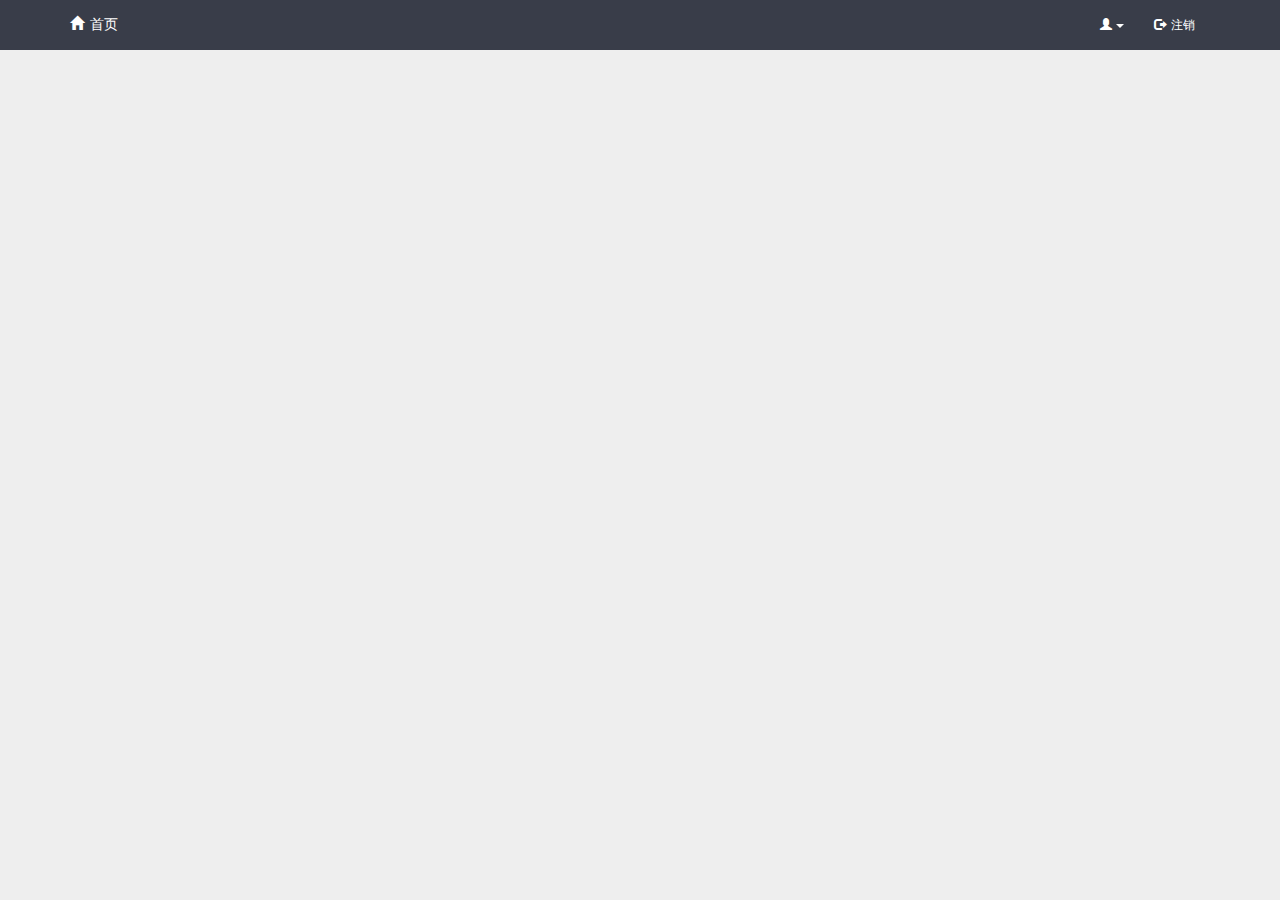
==== WebRoot/club/cardType.html @ cd8245d3 "初始导入" ====
<!DOCTYPE html>
<html>
    <head lang="en">
        <meta charset="UTF-8">
        <title></title>
        <link type="text/css" rel="stylesheet" href="../css/bootstrap.min.css" />
		<link type="text/css" rel="stylesheet" href="../css/bootstrap-dialog.min.css">
        <link type="text/css" rel="stylesheet" href="../css/commone.css" />
        <script type="text/javascript" src="../js/jquery-1.11.1.min.js"></script>
        <script type="text/javascript" src="../js/bootstrap.min.js"></script>
        <script type="text/javascript" src="../js/bootstrap-dialog.min.js"></script>
        <script type="text/javascript" src="../js/bootstrap-pagy.min.js"></script>
        <script type="text/javascript" src="../js/common.js"></script>
        <script type="text/javascript" src="./js/cardType.js"></script>
		<script type="text/javascript" src="../plugin/num/js/num-alignment.js"></script>
        <!--[if lt IE 9]>
            <script src="//cdn.bootcss.com/html5shiv/3.7.2/html5shiv.min.js"></script>
            <script src="//cdn.bootcss.com/respond.js/1.4.2/respond.min.js"></script>
        <![endif]-->
    </head>
    <body>
        <div class="nav navbar navbar-inverse navbar-fixed-top">
            <div class="container">
               <a href="../index.html" class="navbar-brand"><span class="glyphicon glyphicon-home"></span>&nbsp;首页</a>
               <ul class="nav navbar-nav" id="nav-box-ul"></ul>
               <ul class="nav navbar-nav pull-right">
 <li class="dropdown"><a href="#" class="dropdown-toggle" data-toggle="dropdown"><span class="glyphicon glyphicon-user"></span><span class="acctInfo"></span><b class="caret"></b></a><ul class="dropdown-menu"><li><a href="../modify_password.html" data-toggle="modal" data-target="#modifyPassword" >修改密码</a></li><li><a href="#">我的</a></li><li><a href="#">Jasper Report</a></li></ul></li>
                	<li><a href="javascript:void(0)" onclick="exit()"><span class="glyphicon glyphicon-log-out"></span>&nbsp;注销</a></li>
               </ul>
            </div>
        </div>
        <div class="container main hide">
            <div class="row">
           		<ol class="breadcrumb"></ol>
				<div class="row main-page">
					<div class="col-lg-8"> 
					<div class="input-group">
							<input type="text" class="form-control search-val" placeholder="请输入名称或描述" maxlength="64">
							<span class="input-group-btn"><button class="btn btn-primary" type="button" onclick="$.search()"><span class="glyphicon glyphicon-search"></span>搜索</button></span>
						</div>
					</div>
					<div class="col-lg-2"></div>
					<div class="col-lg-2"><button type="button" class="btn btn-primary float-right add-btn hide" onclick="showAddBox()"><span class="glyphicon glyphicon-plus"></span>新增会员卡</button></div>
				</div>
				<table class="table table-bordered table-hover" style="margin-top:20px;">
					<thead>
						<th style="width:70px;">编号</th>
						<th style="width:130px;">会员卡名称</th>
						<th style="width:130px;">创建时间</th>
						<th style="width:100px;">价钱</th>
						<th style="width:100px;">总次数</th>
						<th style="width:120px;">有效期</th>
						<th style="width:120px;">卡数量</th>
						<th>操作</th>
					</thead>
					<tbody class="tbody"></tbody>
				</table>
				<nav id="pagination"><ul class="pagination"></ul></nav>
				
            </div>
        </div>

  <!--      自定义类型：<input id="3" user_data="test" value="5"/><br><br>
        不可编辑:<input id="1" class="alignment" value="15.1"/><br><br>
        可编辑:<input class="alignment" data-edit="true" value="0" data-step="5" data-digit="0" /><br><br>
	自定义数据：<input id="5" class="alignment" data-step="1" data-min="1" data-max="12" data-digit="0" value="1"/><br><br>
	设置长度:<input id="6"  style="width:100px;" class="alignment" value="15.1"/>-->
	
	<script>
		// 自定义类型：参数为数组，可多条数据
	//	alignmentFns.createType([{"test": {"step" : 20, "min" : 10, "max" : 999, "digit" : 0}}]);
		// 初始化
		//alignmentFns.initialize();
		// 销毁
		//alignmentFns.destroy();
		// js动态改变数据
		//$("#4").attr("data-max", "12")
		// 初始化
		//alignmentFns.initialize();
	</script>
        <div class="modal fade add-box sm-modal">
			<div class="modal-dialog">
				<div class="modal-content">
					<div class="modal-header"><h4 class="modal-title">添加会员卡信息</h4></div>
					<div class="modal-body">
					<form class="form-horizontal" id="cardtype">
					  <div class="form-group">
					    <label for="firstname" class="col-sm-3 control-label">名称:</label>
					    <div class="col-sm-9">
					      <input type="text" class="form-control typename" name="typename" placeholder="请输入名称">
					    </div>
					  </div>
					  <div class="form-group">
					    <label for="lastname" class="col-sm-3 control-label">有效期:</label>
					    <div class="col-sm-9">
					    	<input id='b' class="form-control float-left validtime"  name="validtime" data-step="1" data-digit="0" data-min="1" data-max="12" value="1"/>
					    	<span class="help-block">自会员卡创办日期开始计算,逾期自动作废,单位:(月)</span>
					    	
					    </div>
					  </div>
					  <div class="form-group">
					    <label for="lastname" class="col-sm-3 control-label">总次数:</label>
					    <div class="col-sm-9">
					    <input id='a' type="number" name="usertimes" class="form-control float-left usertimes" min="0" />	
					     <span class="help-block">如果次数为0,则只能本人消费,并且每次消费一次</span>
					     
					    </div>
					  </div>
					  <div class="form-group">
					    <label for="lastname" class="col-sm-3 control-label">价钱:</label>
					    <div class="col-sm-9">
					   <div class="input-group">
						<span class="input-group-addon">$</span>
						<input type="number" class="form-control price" min="0" name="price" step="10"/>
						<span class="input-group-addon">.00</span>
						</div>
					    </div>
					  </div>
					 
					  <div class="form-group">
					    <label for="lastname" class="col-sm-3 control-label">描述:</label>
					    <div class="col-sm-9">
						<textarea class="form-control resize float-left describe" rows="3" name="description" placeholder="填写描述信息" maxlength="128"></textarea>
					    
					    </div>
					  </div>
					</form>
						<div class="clear"></div>
					</div> 
					<div class="modal-footer">
						<button type="button" class="btn btn-default" data-dismiss="modal">取消</button>
						<button type="button" class="btn btn-primary" onclick="addCard()">添加</button>
					</div>
				</div>
			</div>
		</div>
        
        <div class="modal fade modify-box sm-modal">
			<div class="modal-dialog">
				<div class="modal-content">
					<div class="modal-header"><h4 class="modal-title">修改会员卡信息</h4></div>
					<div class="modal-body">
					<form class="form-horizontal" id="modify-cardtype">
					  <div class="form-group">
					    <label for="firstname" class="col-sm-3 control-label">名称:</label>
					    <div class="col-sm-9">
					      <input type="text" class="form-control modify-typename" name="typename" placeholder="请输入名称">
					      <input type="hidden" name="id" />
					    </div>
					  </div>
					  <div class="form-group">
					    <label for="lastname" class="col-sm-3 control-label">有效期:</label>
					    <div class="col-sm-9">
					    	<input id='c' class="form-control float-left modify-validtime"  name="validtime" data-step="1" data-digit="0" data-min="1" data-max="12" value="1"/>
					    	<span class="help-block">自会员卡创办日期开始计算,逾期自动作废,单位:(月)</span>
					    	
					    </div>
					  </div>
					  <div class="form-group">
					    <label for="lastname" class="col-sm-3 control-label">总次数:</label>
					    <div class="col-sm-9">
					    <input id='a' type="number" name="usertimes" class="form-control float-left modify-usertimes" min="0" />	
					    <span class="help-block">如果次数为0,则只能本人消费,并且每次消费一次</span>
					    </div>
					  </div>
					  <div class="form-group">
					    <label for="lastname" class="col-sm-3 control-label">价钱:</label>
					    <div class="col-sm-9">
					   <div class="input-group">
						<span class="input-group-addon">$</span>
						<input type="number" class="form-control modify-price" min="0" name="price" step="10" />
						<span class="input-group-addon">.00</span>
						</div>
					    </div>
					  </div>
					 
					  <div class="form-group">
					    <label for="lastname" class="col-sm-3 control-label">描述:</label>
					    <div class="col-sm-9">
						<textarea class="form-control resize float-left modify-describe" rows="3" name="description" placeholder="填写描述信息" maxlength="128"></textarea>
					    
					    </div>
					  </div>
					</form>
					
						<div class="clear"></div>
					</div> 
					<div class="modal-footer">
						<button type="button" class="btn btn-default" data-dismiss="modal">取消</button>
						<button type="button" class="btn btn-primary" onclick="modifyCard()">修改</button>
					</div>
				</div>
			</div>
		</div>
		
		<div class="modal fade details-box sm-modal">
			<div class="modal-dialog">
				<div class="modal-content">
					<div class="modal-header"><h4 class="modal-title">卡类详情</h4></div>
					<div class="modal-body">
						<table class="table table-bordered table-striped">
							<tr><td class="si-key">名称: </td><td class="typename"></td></tr>
							<tr><td class="si-key">有效期: </td><td class="validtime"></td></tr>
							<tr><td class="si-key">价钱￥: </td><td class="price"></td></tr>
							<tr><td class="si-key">创建时间: </td><td class="createtime"></td></tr>
							<tr><td class="si-key">总次数: </td><td class="usertimes"></td></tr>
							<tr><td class="si-key">描述: </td><td class="description"></td></tr>
						</table>
					</div> 
					<div class="modal-footer">
						<button type="button" class="btn btn-default" data-dismiss="modal">关闭</button>
					</div>
				</div>
			</div>
		</div>
		
		
		<div class="modal fade" id="modifyPassword" tabindex="-1" role="dialog" aria-labelledby="modifyPasswordLabel" aria-hidden="true">
			<div class="modal-dialog" style="width:400px;"><div class="modal-content"></div></div>
		</div>
        
    </body>
</html>
---- WebRoot/css/commone.css ----
body{background:#EEEEEE; font-size:12px !important;}
td{table-layout:fixed; word-break: break-all; overflow:hidden;}
.main-page{margin-top:20px;}
.breadcrumb{margin:70px 0px 0px 0px;}

/*导航栏样式
body{background:#EEEEEE; font-size:12px !important;}
.nav{background:#393D49; border:0 none;}
.nav>li a{color:#fff !important; font-size:12px;}
.dropdown-menu li a{color:#333333 !important;}
 */
 
.nav{background:#393D49; border:0 none;}
.nav>li a{color:#fff !important; font-size:12px;}
.dropdown-menu li a{color:#333333 !important;}
.navbar-brand{ font-size:14px; margin:0px 10px; color:#fff !important; font-family: 'microsoft yahei'}
.login-tr{height:50px;}
.login-key{width:75px; text-align:right; padding-right:10px;}
.login-input{width:280px;}
.login-verify-input{width:180px; float:left;}
.login-verify-img{width:100px; height:35px; padding-left:10px; float:left;}
.modal-title{font:14px/1.5 tahoma,"microsoft yahei","\5FAE\8F6F\96C5\9ED1","\5B8B\4F53"; font-weight:bold;}
.empty{border:1px solid red;}
.data-empty{color:red;}
.clear{clear:both;}

.float-right{float:right;}
.float-left{float:left;}
	
.new-title{height:40px; text-align:center; line-height:40px; font-weight:bold; font:26px/1.5 tahoma,"microsoft yahei","\5FAE\8F6F\96C5\9ED1","\5B8B\4F53";}
.new-table-box{padding:20px; width:1170px; background:#fff; margin:20px 0px; border-radius:4px;}

.mandatory{color:red; font-size:14px; font-weight:bold; line-height:12px; padding:0px 4px;}
.table-key{width:130px; font-weight:bold; text-align:right; line-height:30px;}
.table-val{padding:2px;width:185px;}
.table-val input{padding-left:5px; border:0 none;} 
.table-val input, .table-val select{height:25px; color:#666;}
.table-val .select{width:100%; border:1px solid #dddddd;}
.table-val .text{width:100%;}
.width180{width:180px;}
.label{height:20px; line-height:20px; color:#000; float:left;}
.label input{float:left; margin-top:7px; height:auto;}
.label-text{padding:0px 5px 0px 3px; line-height:27px; font-weight:normal;}

.table-val{padding:2px;}
.company-name{width:160px;}
.company-state-date{width:120px;}
.company-end-date{width:120px;}
.compnay-jobs{width:180px}
.company-reason{}
.compnay-btns{width:80px;}

.empl-photo{width:140px; height:180px;}
.empl-photo-image{width:100%; height:170px; cursor:pointer;}
.glyphicon{margin-right:2px;}


.address-select{width:125px; border:1px solid #dddddd; margin-right:5px;}
.address-text{width:315px;}

.td-add-btn{margin:5px 0px 10px 0px;}
.resize{resize:none;}
.margin-top-15{margin-top:15px;}

.sm-modal .modal-dialog{width:410px;}
.sm-modal .modal-content{width:410px;}

.role-modal .modal-dialog{width:530px;}
.role-modal .modal-content{width:530px;}

.module-table{width:100%}
.module-tr{height:35px; line-height:35px;}
.super-module{font-weight:bold; text-align:center; background:#f9f9f9;}
.child-module{height:35px; line-height:35px; padding-left:20px;}
.child-module-name{width:100px; text-align:right;}
.child-module-power label{font-weight:normal; line-height:10px;}
.child-module-power input{position:relative; top:3px; margin:0px 3px 0px 15px;}

.acctRole{height:35px; line-height:35px; padding:0px 10px;}
.acctRole label{font-weight:normal; line-height:13px;}
.acctRole input{float:left; margin:0px 5px 0px 10px;}

.placeholder{color:#999; padding:5px 0px;}

/* 重写bootstrap表单样式 */
.modal-content{border-radius:3px;}
.btn{font-size:12px; border-radius:2px;}
.btn-xs{border-radius:1px;}
.form-control{font-size:12px; border-radius:2px; padding:0px 6px; box-shadow:none; outline:0 none; line-height:31px; height:31px;}
textarea.form-control{padding:4px 6px; line-height:16px;}
input:focus, textarea:focus, select:focus{outline:0 none;}
.btn-default{background:#e6e6e6; border:1px solid #e6e6e6;}
.btn-default:hover{background:#d0d0d0; border:1px solid #d0d0d0;}
.modal-footer{text-align:center; padding:8px;}
.modal-footer button{margin:0px 5px; padding:6px 20px;}
.modal-header{padding:12px; background:#337ab7; color:#fff;}
.bootstrap-dialog .bootstrap-dialog-title{font-size:14px; font-weight:bold;}
.bootstrap-dialog .bootstrap-dialog-message{font-size:12px; padding:15px 10px; line-height:20px;}
.container{width:1170px;}
.btn-xs{margin-left:3px;}
.table-compnay{margin-bottom:0px;}
.form-control:focus{outline:none;}
.default-modal{width:850px;}
.default-modal .modal-content{width:850px;}
footer{text-align:center; padding:0px 0px 20px 0px;}

td.si-key{width:100px; padding-right:10px; text-align:right; font-weight:bold;}
.select{width:130px; margin-right:10px; float:left;}
.date{width:100px; margin-right:10px; float:left;}
.notdate{padding:30px 0px; font-size:14px; line-heigh:25px; text-align:center;}

.hide{display:none;}
.hidden{ overflow:hidden; white-space:nowrap; text-overflow:ellipsis;}
.tools{padding:15px 0px; border-bottom:1px solid #e5e5e5;}
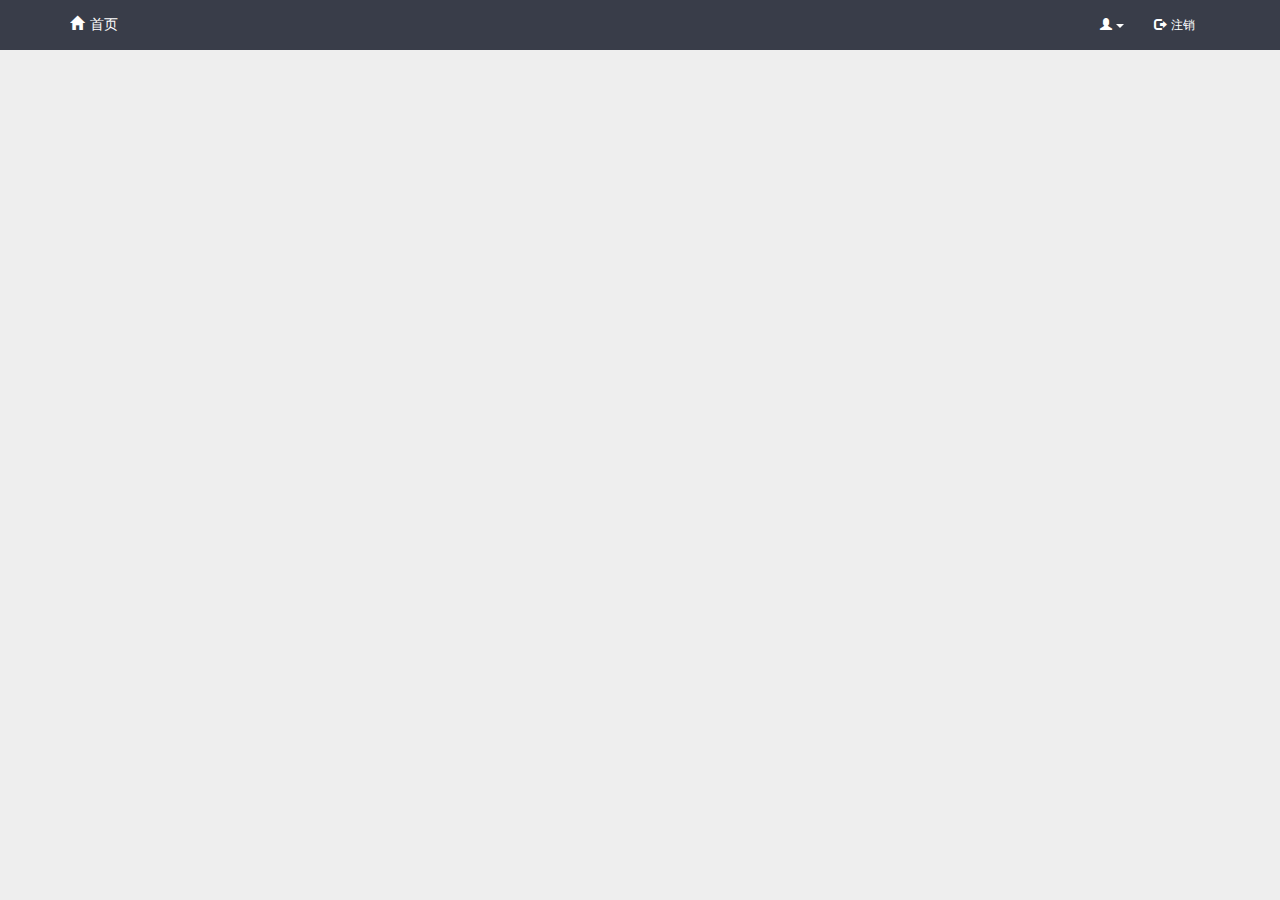
==== commit 15f81f16: "search" ====
--- a/WebRoot/club/cardType.html
+++ b/WebRoot/club/cardType.html
@@ -35,7 +35,7 @@
 				<div class="row main-page">
 					<div class="col-lg-8"> 
 					<div class="input-group">
-							<input type="text" class="form-control search-val" placeholder="请输入名称或描述" maxlength="64">
+							<input type="text" class="form-control searchInput" placeholder="请输入名称或描述" maxlength="64">
 							<span class="input-group-btn"><button class="btn btn-primary" type="button" onclick="$.search()"><span class="glyphicon glyphicon-search"></span>搜索</button></span>
 						</div>
 					</div>
